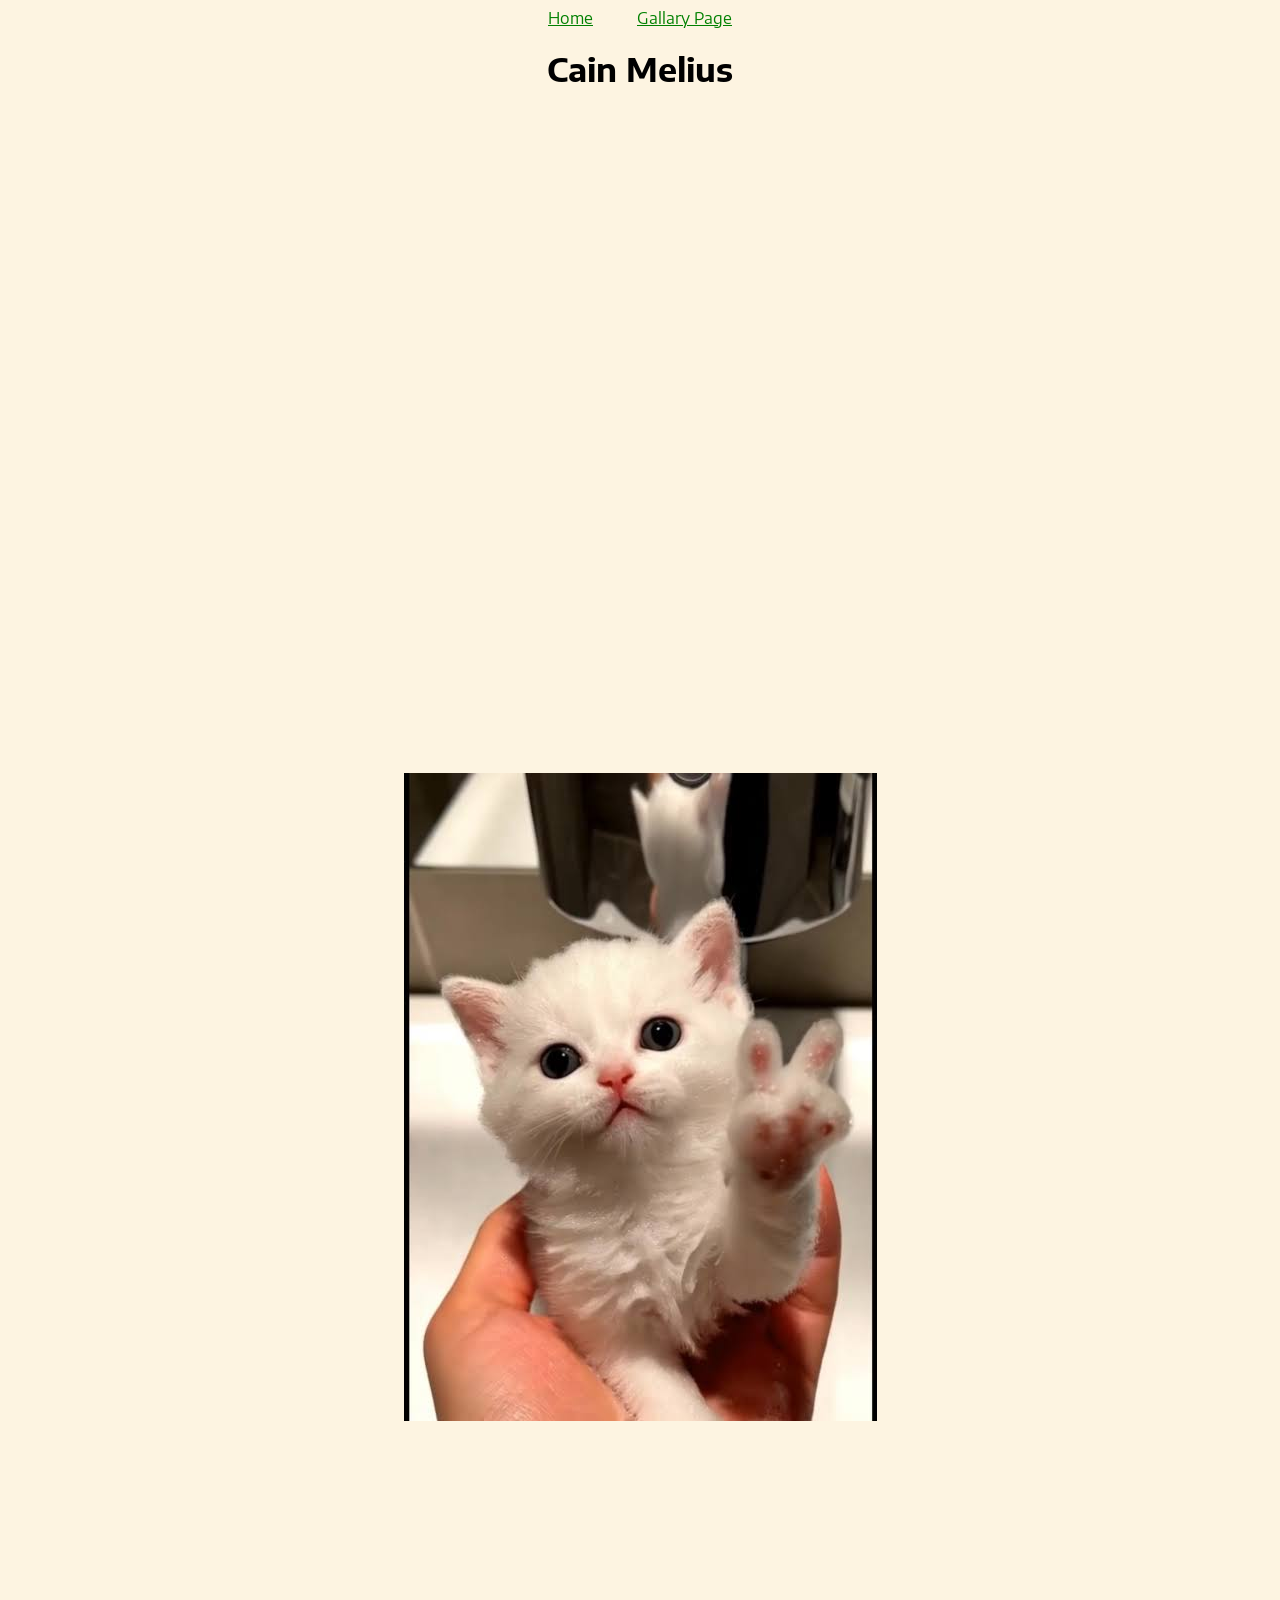
==== index.html @ b6354153 "made the menu fancy and centered many things" ====
<html lang="en-US">
    <head>
        <title>Test Page!</title>
        <meta charset="utf-8" />
        <meta name="viewport" content="width=device-width" />
        <link href="styles/styles.css" rel="stylesheet">
        
        <!--adds the google font fonts that I got, but doesnt implement them. Thats what the styles.css is for!-->
        <link rel="preconnect" href="https://fonts.googleapis.com">
        <link rel="preconnect" href="https://fonts.gstatic.com" crossorigin>
        <link href="https://fonts.googleapis.com/css2?family=Andika:ital,wght@0,400;0,700;1,400;1,700&family=Encode+Sans+Semi+Expanded:wght@100;200;300;400;500;600;700;800;900&display=swap" 
        rel="stylesheet">
        
        <!--Javascript code that crosses out the list items by updating their class in html with the .done-->
        <script async src="scripts/main.js"></script>
    </head>
    <body>
        <nav>
            <a href="/home/cainmelius/Projects/cainmelius.github.io/index.html" class="navigation">Home</a>
            <a href="/home/cainmelius/Projects/cainmelius.github.io/gallary.html" class="navigation">Gallary Page</a>
        </nav>
        
        <h1 class="name">Cain Melius</h1>
        
        <!--Line breaks for cleanliness on webpage!-->
        <br><br><br><br><br><br>

        <a href="https://www.tiktok.com/@naya.nasef/video/7554008067319270674"><img src="images/PeaceSignCat.jpeg" alt="cat holding peace sign" height=200px width="200px"></a>
    </body>
</html>
---- styles/styles.css ----
html {
  font-family: "Encode Sans Semi Expanded";
  color: black;
}

body{
  background-color: rgb(253, 244, 225);
}

p {
  text-decoration:dashed;
}

.done {
  color: grey;
  text-decoration:line-through dotted black;
}

nav{
    text-align: center;
}

.navigation{
  color:green;
  padding-left: 20px;
  padding-right: 20px;
}

.navigation:hover,
.navigation:focus {
    text-decoration: none;
    background-color: rgb(0, 61, 0);
    color: rgb(253, 244, 225);
}

.name {
    text-align: center;
}
img {
  position:relative;
  width:100%;
  height:auto;
  object-fit:scale-down;
}
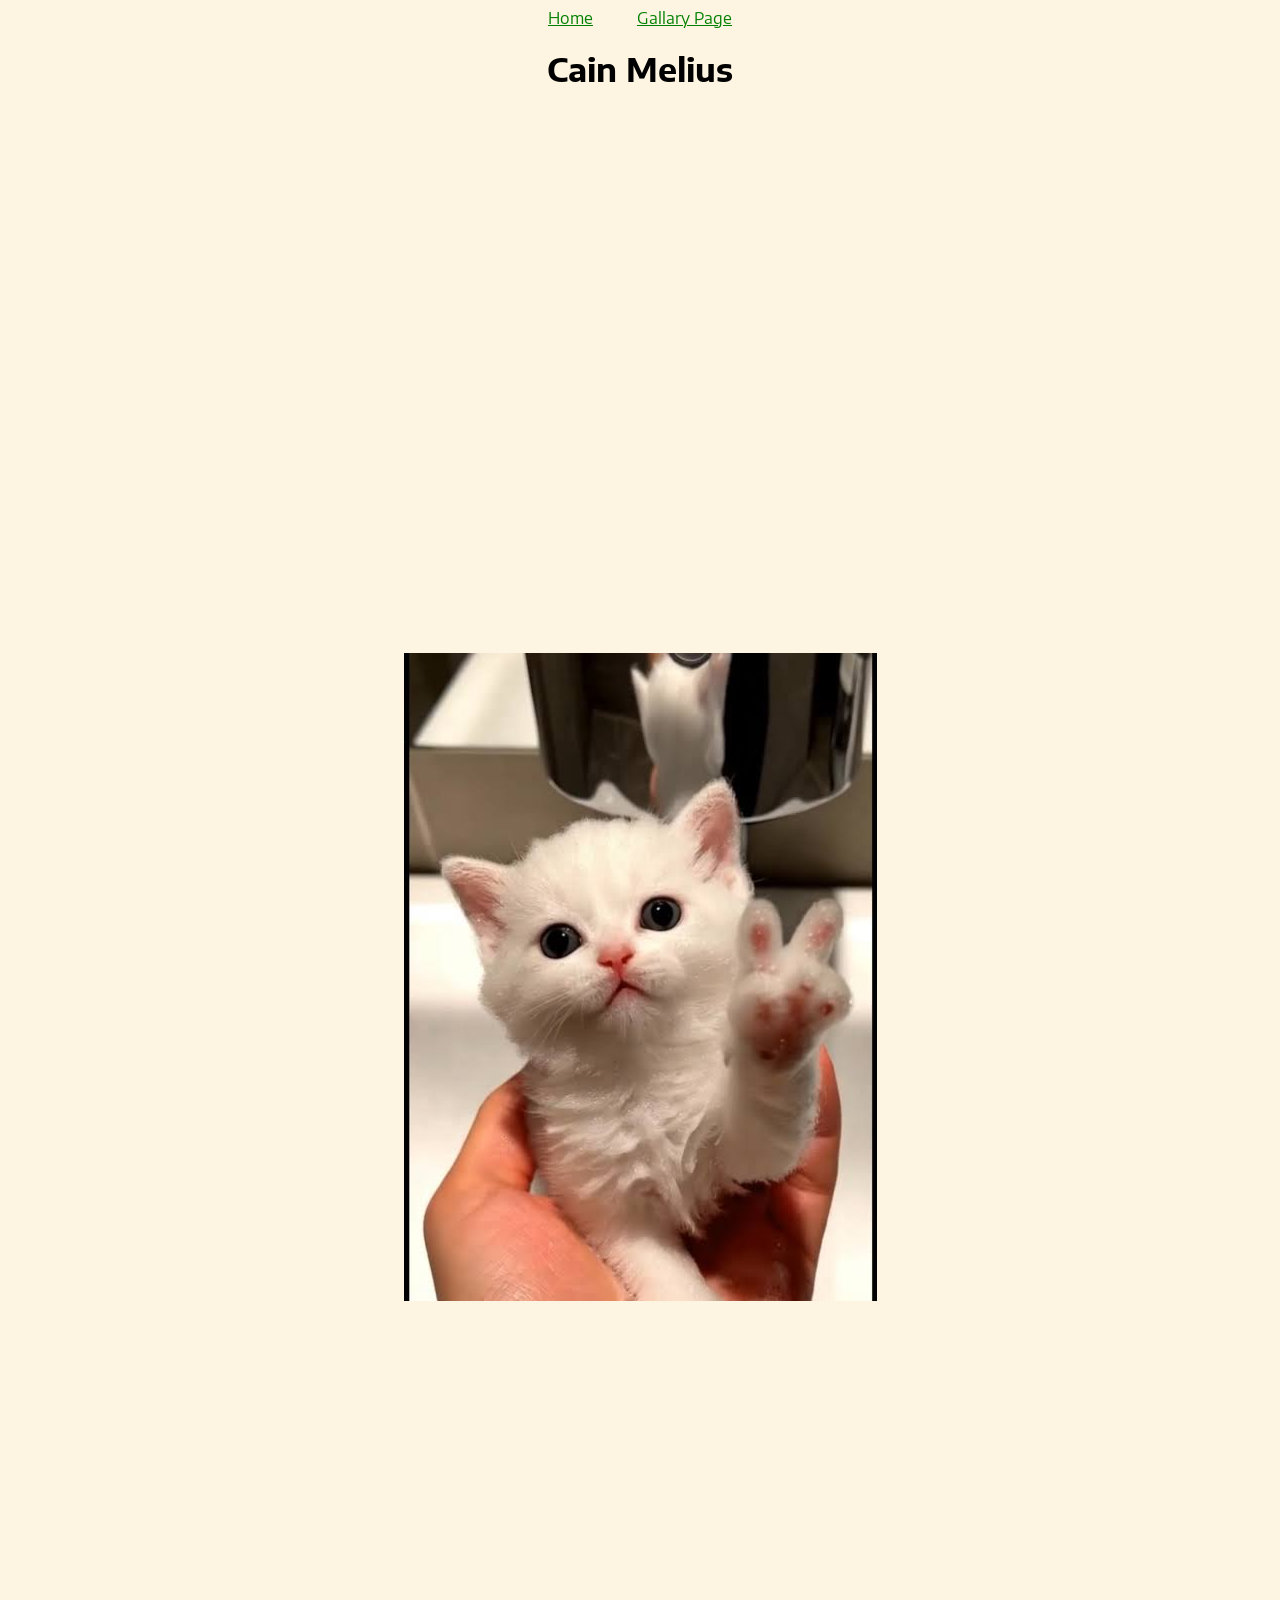
==== commit 9973638e: "removed some line breaks" ====
--- a/index.html
+++ b/index.html
@@ -22,8 +22,6 @@
         
         <h1 class="name">Cain Melius</h1>
         
-        <!--Line breaks for cleanliness on webpage!-->
-        <br><br><br><br><br><br>
 
         <a href="https://www.tiktok.com/@naya.nasef/video/7554008067319270674"><img src="images/PeaceSignCat.jpeg" alt="cat holding peace sign" height=200px width="200px"></a>
     </body>
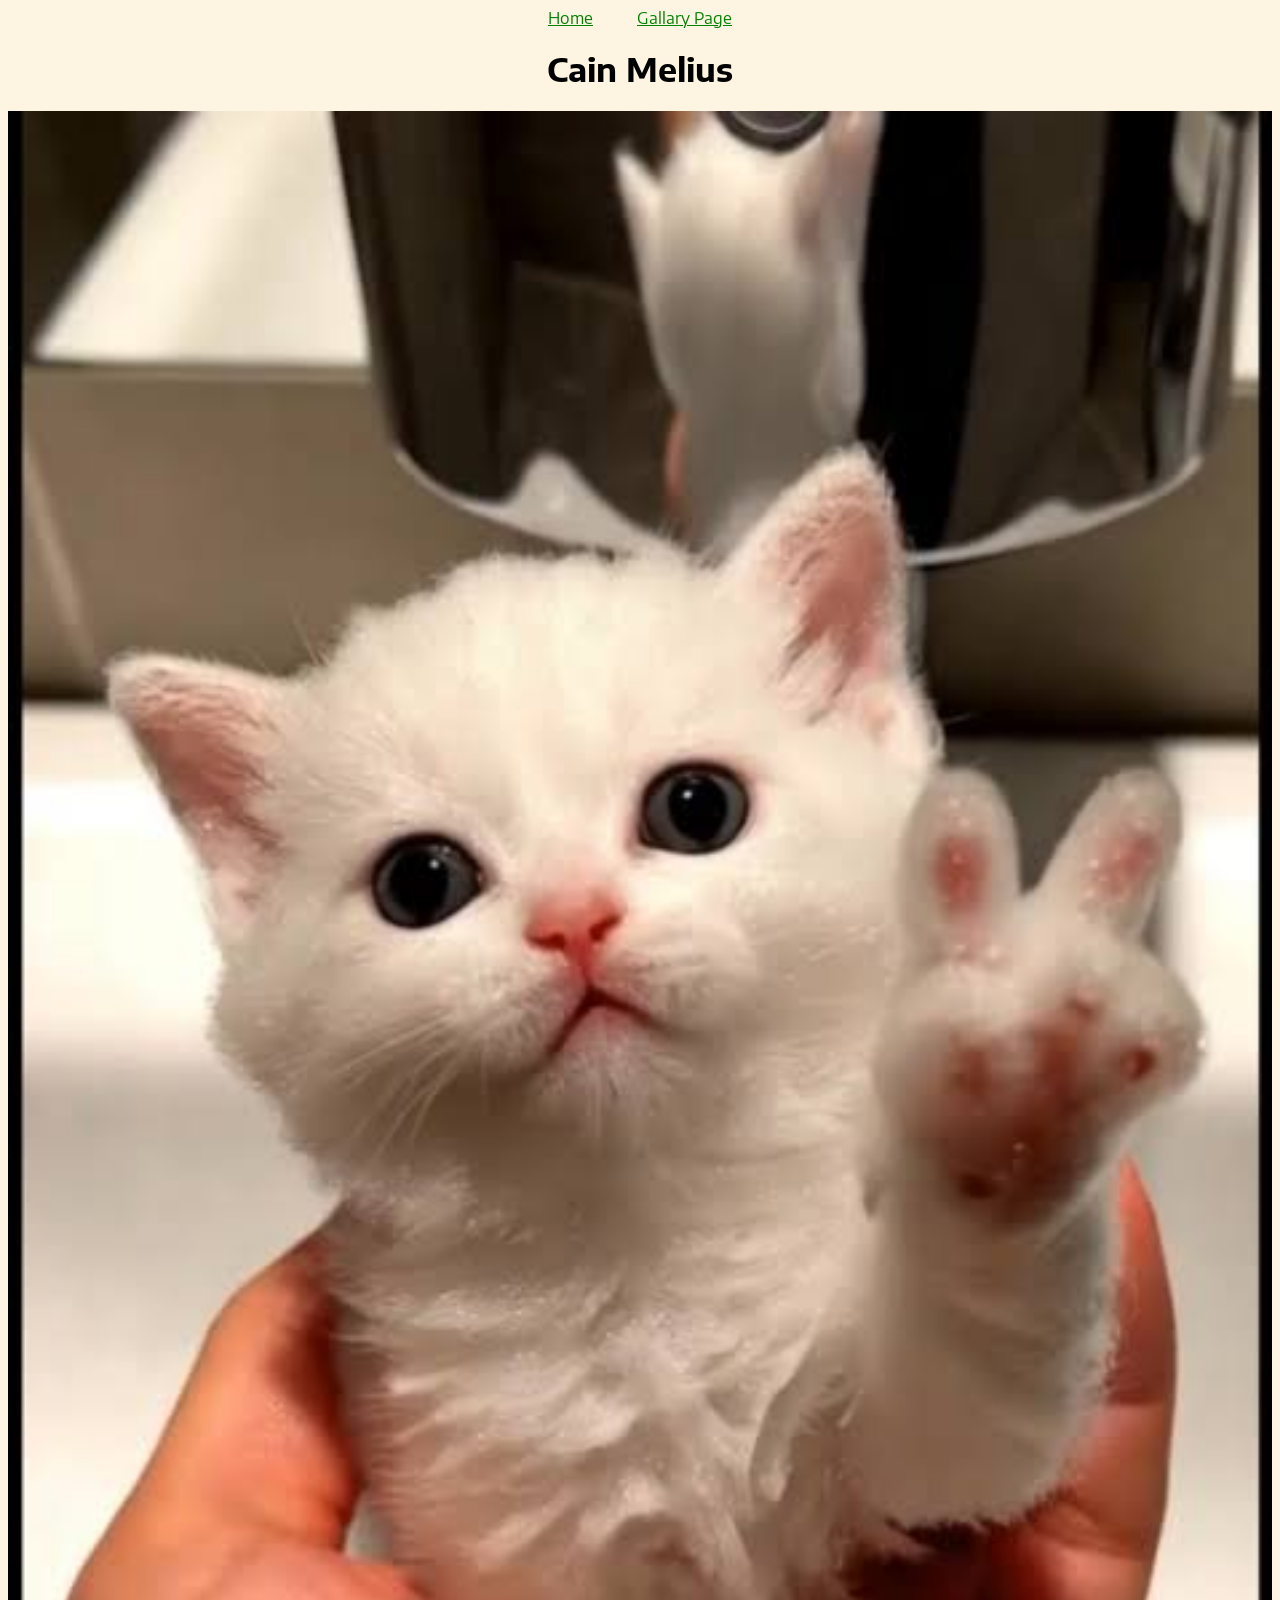
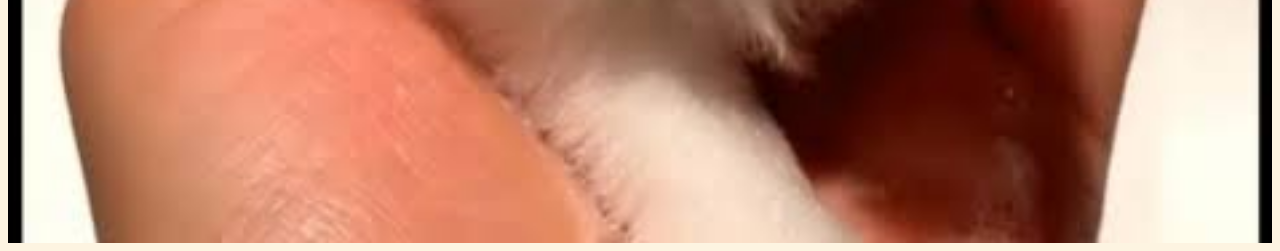
==== commit d8651a21: "bug fixed?" ====
--- a/index.html
+++ b/index.html
@@ -16,8 +16,8 @@
     </head>
     <body>
         <nav>
-            <a href="/home/cainmelius/Projects/cainmelius.github.io/index.html" class="navigation">Home</a>
-            <a href="/home/cainmelius/Projects/cainmelius.github.io/gallary.html" class="navigation">Gallary Page</a>
+            <a href="index.html" class="navigation">Home</a>
+            <a href="gallary.html" class="navigation">Gallary Page</a>
         </nav>
         
         <h1 class="name">Cain Melius</h1>
--- a/styles/styles.css
+++ b/styles/styles.css
@@ -40,6 +40,7 @@
   position:relative;
   width:100%;
   height:auto;
-  object-fit:scale-down;
+  object-fit:fill;
 }
 
+
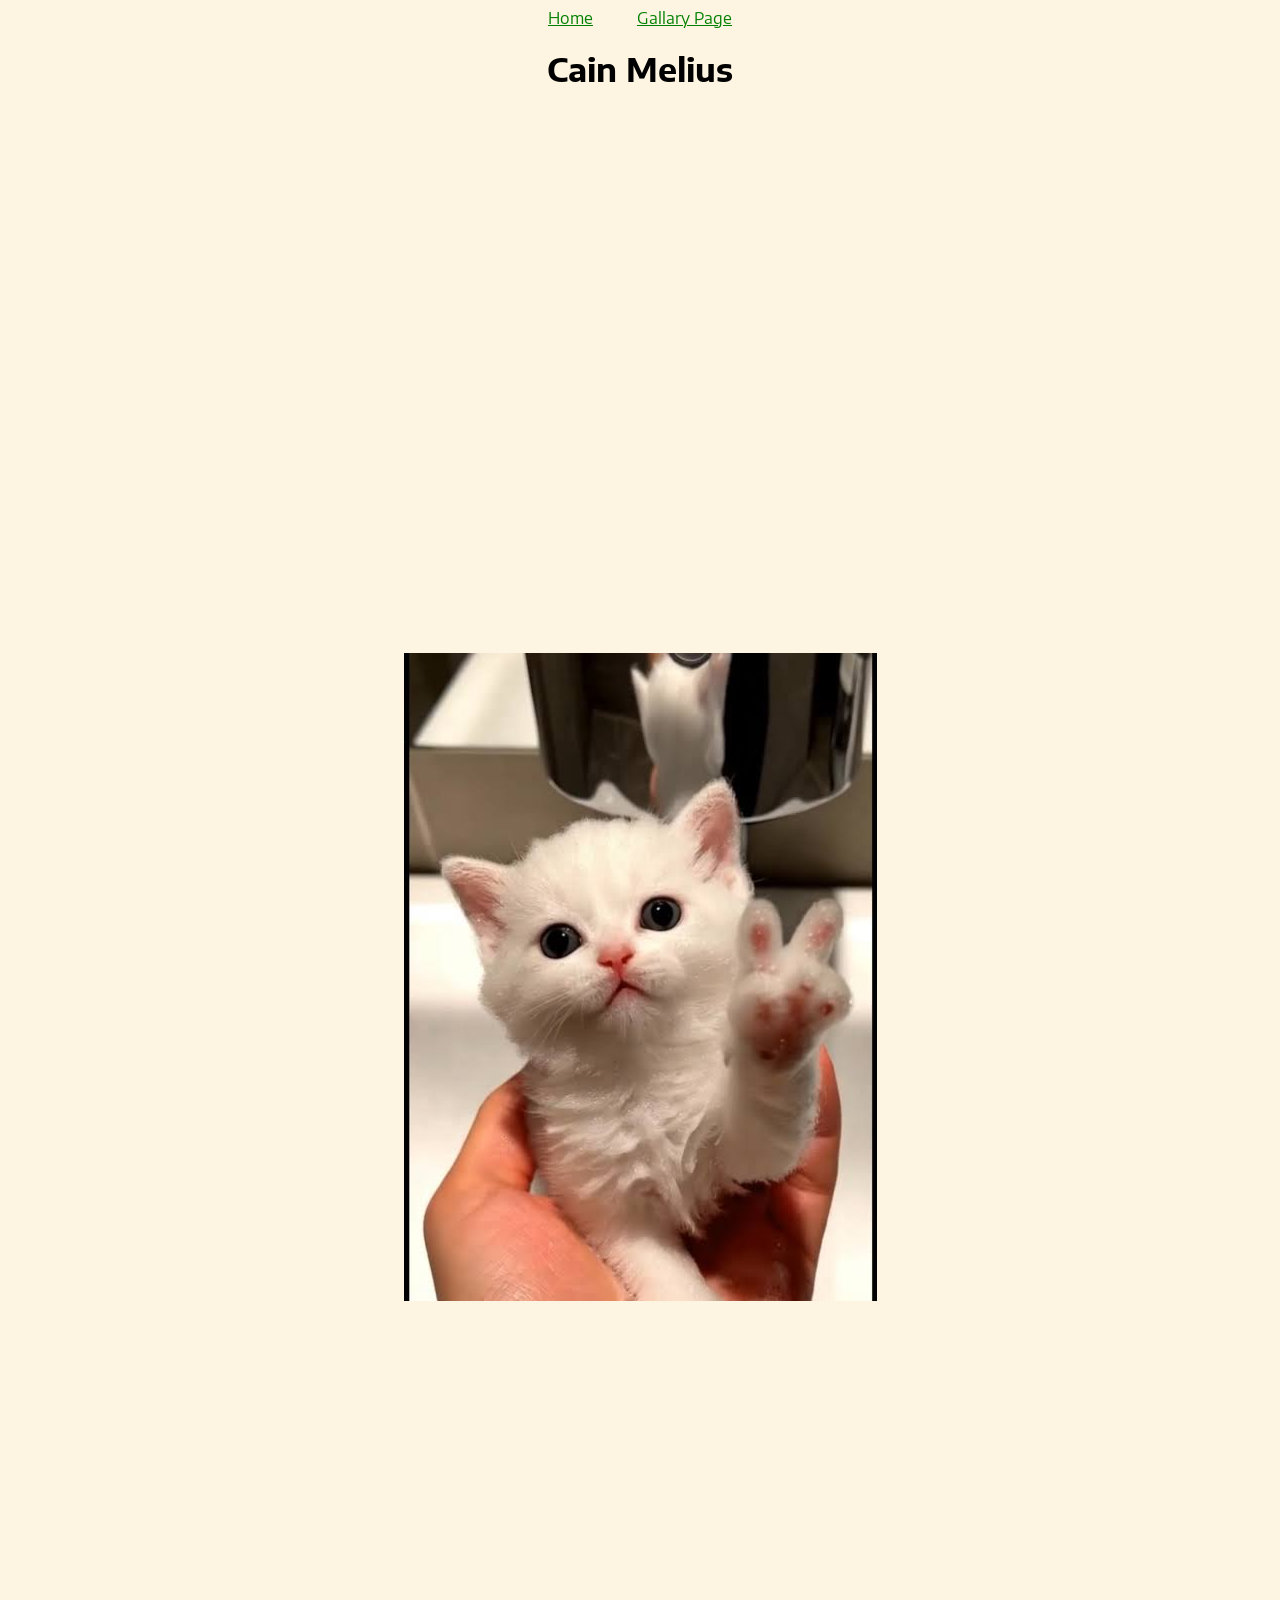
==== commit c72c6e88: "added photo creidts and adjust nav bar" ====
--- a/index.html
+++ b/index.html
@@ -16,14 +16,12 @@
     </head>
     <body>
         <nav>
-            <a href="index.html" class="navigation">Home</a>
-            <a href="gallary.html" class="navigation">Gallary Page</a>
+            <a href="/index.html" class="navigation"><span class="navigationHighlight">Home</span></a>
+            <a href="/gallary.html" class="navigation"><span class="navigationHighlight">Gallary Page</span></a>
         </nav>
         
         <h1 class="name">Cain Melius</h1>
-        
-
-        <a href="https://www.tiktok.com/@naya.nasef/video/7554008067319270674"><img src="images/PeaceSignCat.jpeg" alt="cat holding peace sign" height=200px width="200px"></a>
+        <a href="https://www.tiktok.com/@naya.nasef/video/7554008067319270674"><img src="images/PeaceSignCat.jpeg" alt="cat holding peace sign"></a>
     </body>
 </html>
 
--- a/styles/styles.css
+++ b/styles/styles.css
@@ -26,8 +26,8 @@
   padding-right: 20px;
 }
 
-.navigation:hover,
-.navigation:focus {
+.navigationHighlight:hover,
+.navigationHighlight:focus {
     text-decoration: none;
     background-color: rgb(0, 61, 0);
     color: rgb(253, 244, 225);
@@ -37,10 +37,12 @@
     text-align: center;
 }
 img {
-  position:relative;
   width:100%;
   height:auto;
-  object-fit:fill;
+  object-fit:scale-down;
 }
 
+.credits {
+  font-size: 12px;
+}
 
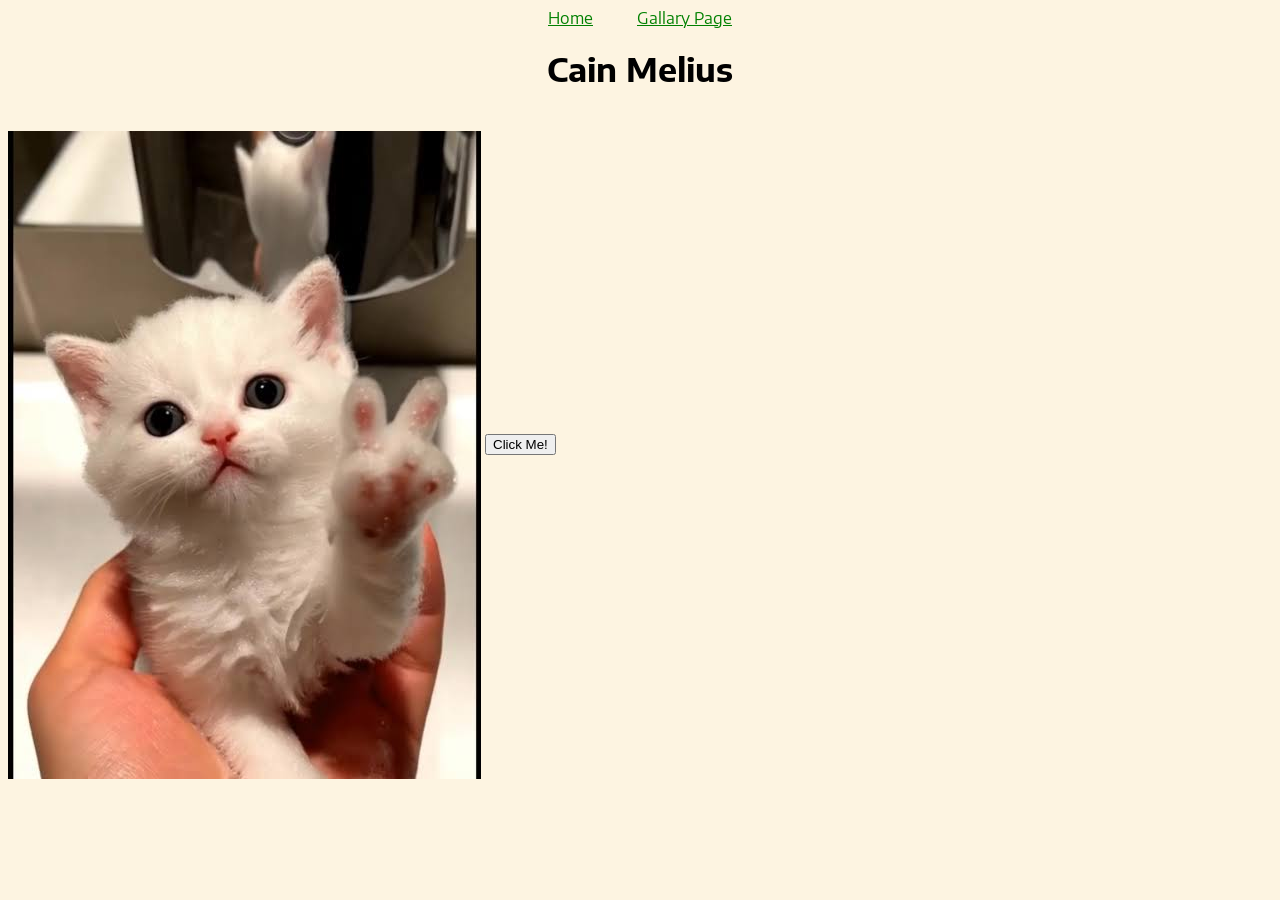
==== commit 3bf6dd3e: "Testing how to make things work properly in the gallary" ====
--- a/index.html
+++ b/index.html
@@ -10,9 +10,6 @@
         <link rel="preconnect" href="https://fonts.gstatic.com" crossorigin>
         <link href="https://fonts.googleapis.com/css2?family=Andika:ital,wght@0,400;0,700;1,400;1,700&family=Encode+Sans+Semi+Expanded:wght@100;200;300;400;500;600;700;800;900&display=swap" 
         rel="stylesheet">
-        
-        <!--Javascript code that crosses out the list items by updating their class in html with the .done-->
-        <script async src="scripts/main.js"></script>
     </head>
     <body>
         <nav>
@@ -21,7 +18,8 @@
         </nav>
         
         <h1 class="name">Cain Melius</h1>
-        <a href="https://www.tiktok.com/@naya.nasef/video/7554008067319270674"><img src="images/PeaceSignCat.jpeg" alt="cat holding peace sign"></a>
+        <img src="images/PeaceSignCat.jpeg" alt="cat holding peace sign" align="center">
+        <button class="button" onclick="window.location.href='gallary.html'">Click Me!</button>
     </body>
 </html>
 
--- a/styles/styles.css
+++ b/styles/styles.css
@@ -36,13 +36,24 @@
 .name {
     text-align: center;
 }
+
 img {
-  width:100%;
-  height:auto;
   object-fit:scale-down;
 }
 
-.credits {
-  font-size: 12px;
+.gallary {
+  display: flex;
+  flex-direction: column;
+  justify-content: center;
+  align-items: center;
+  height:auto;
+  width:33%;
 }
 
+.credits {
+  font-size: 10px;
+}
+
+img{
+  padding-top: 20px;
+}
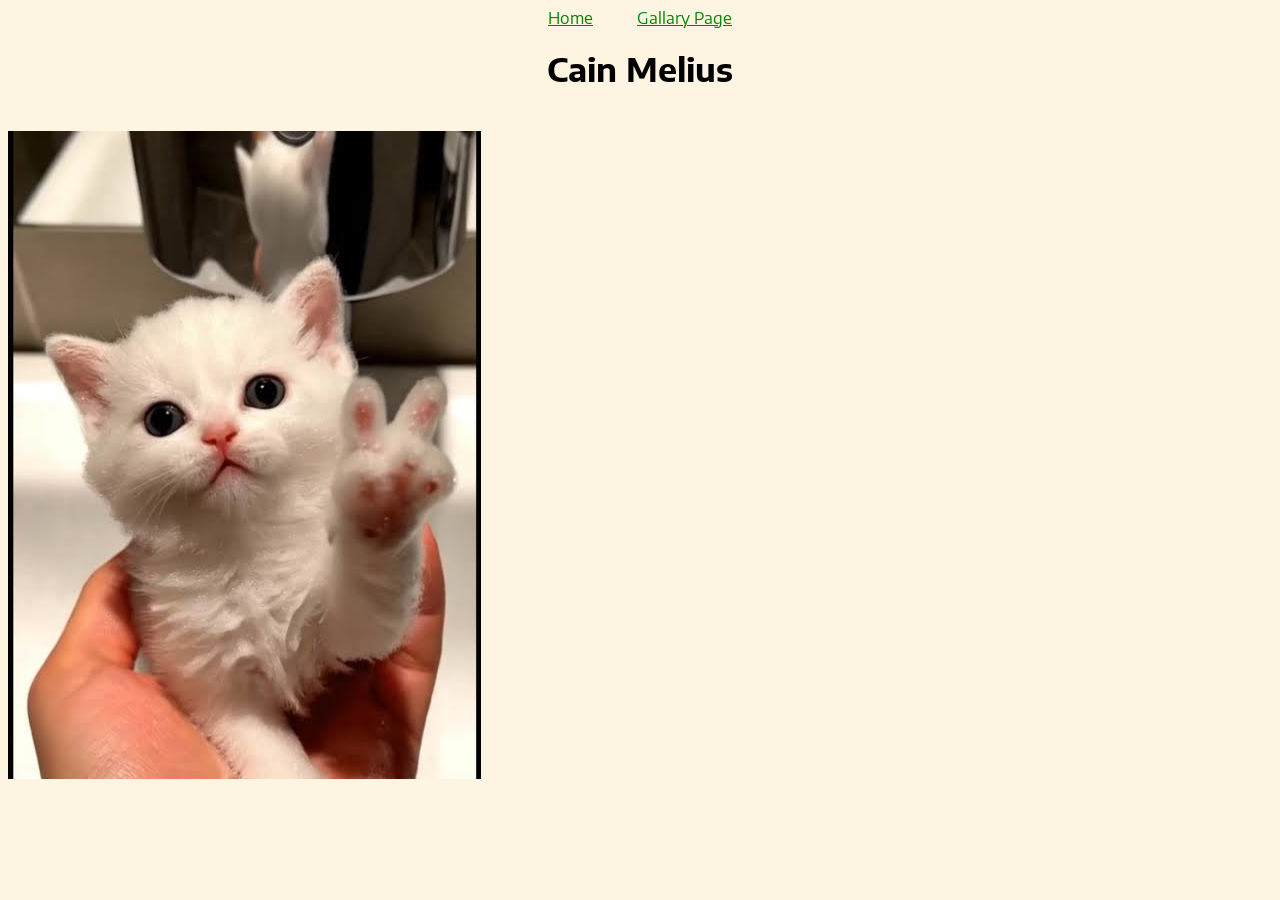
==== commit 3e18e2c6: "random unsaved item" ====
--- a/index.html
+++ b/index.html
@@ -19,7 +19,6 @@
         
         <h1 class="name">Cain Melius</h1>
         <img src="images/PeaceSignCat.jpeg" alt="cat holding peace sign" align="center">
-        <button class="button" onclick="window.location.href='gallary.html'">Click Me!</button>
     </body>
 </html>
 
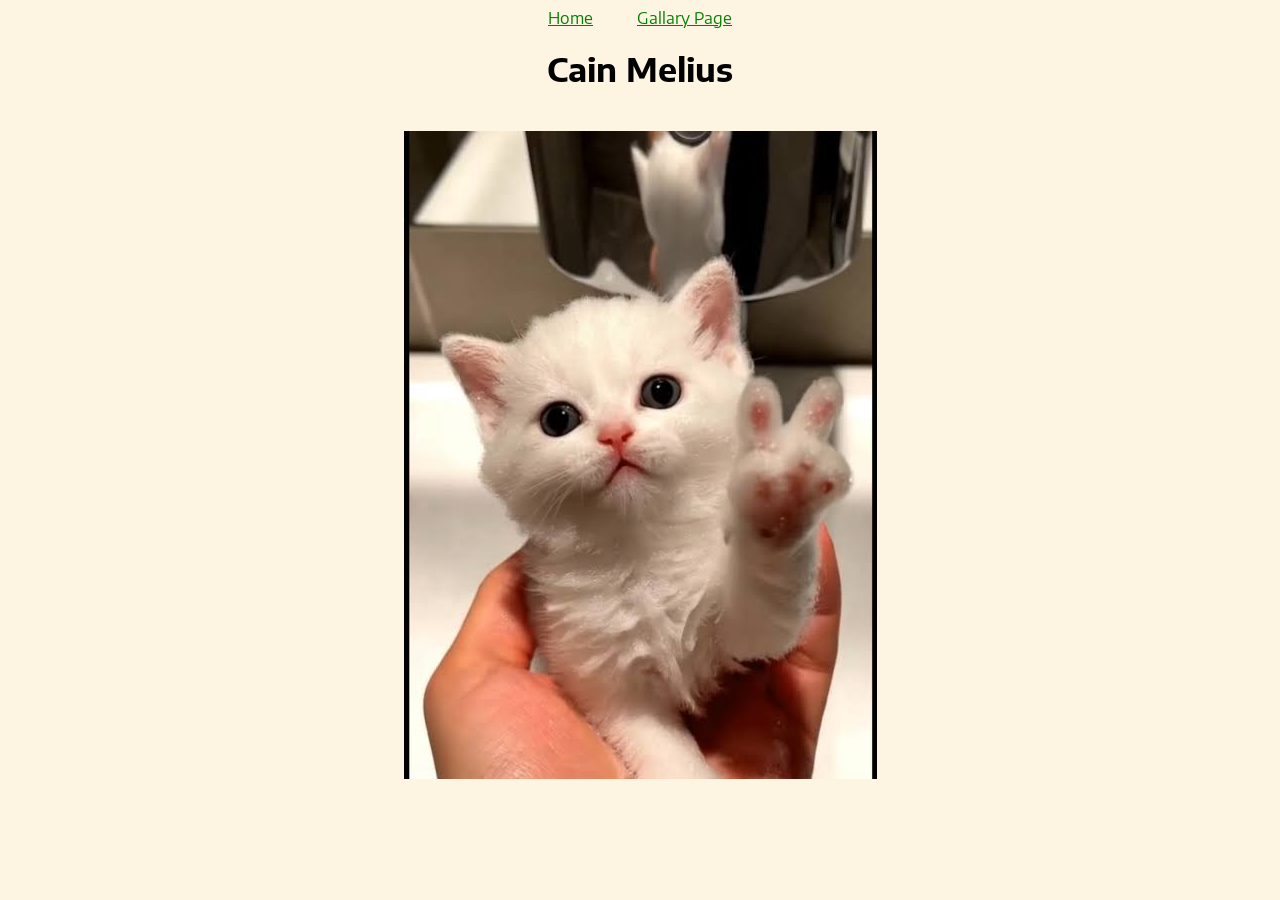
==== commit 35322e61: "Fixed Gallary class issues and properly centered heading images" ====
--- a/index.html
+++ b/index.html
@@ -18,7 +18,9 @@
         </nav>
         
         <h1 class="name">Cain Melius</h1>
-        <img src="images/PeaceSignCat.jpeg" alt="cat holding peace sign" align="center">
+        <div class="photoHeader">
+            <img src="images/PeaceSignCat.jpeg" alt="cat holding peace sign">
+        </div>
     </body>
 </html>
 
--- a/styles/styles.css
+++ b/styles/styles.css
@@ -41,19 +41,30 @@
   object-fit:scale-down;
 }
 
-.gallary {
-  display: flex;
-  flex-direction: column;
+.photoHeader {
+  display:flex;
+  justify-content: center;
+  padding-top: 20px;
+  width: 100%;
+}
+
+.gallaryContainer {
+  display:flex;
+  flex-direction: row;
+  flex-wrap: wrap;
   justify-content: center;
   align-items: center;
-  height:auto;
-  width:33%;
+  column-gap: 10px;
+}
+
+.gallary {
+  width: 32%;
+  aspect-ratio: 3/4;
+  object-fit: cover;
+  padding-bottom: 10px;
 }
 
 .credits {
   font-size: 10px;
 }
 
-img{
-  padding-top: 20px;
-}
